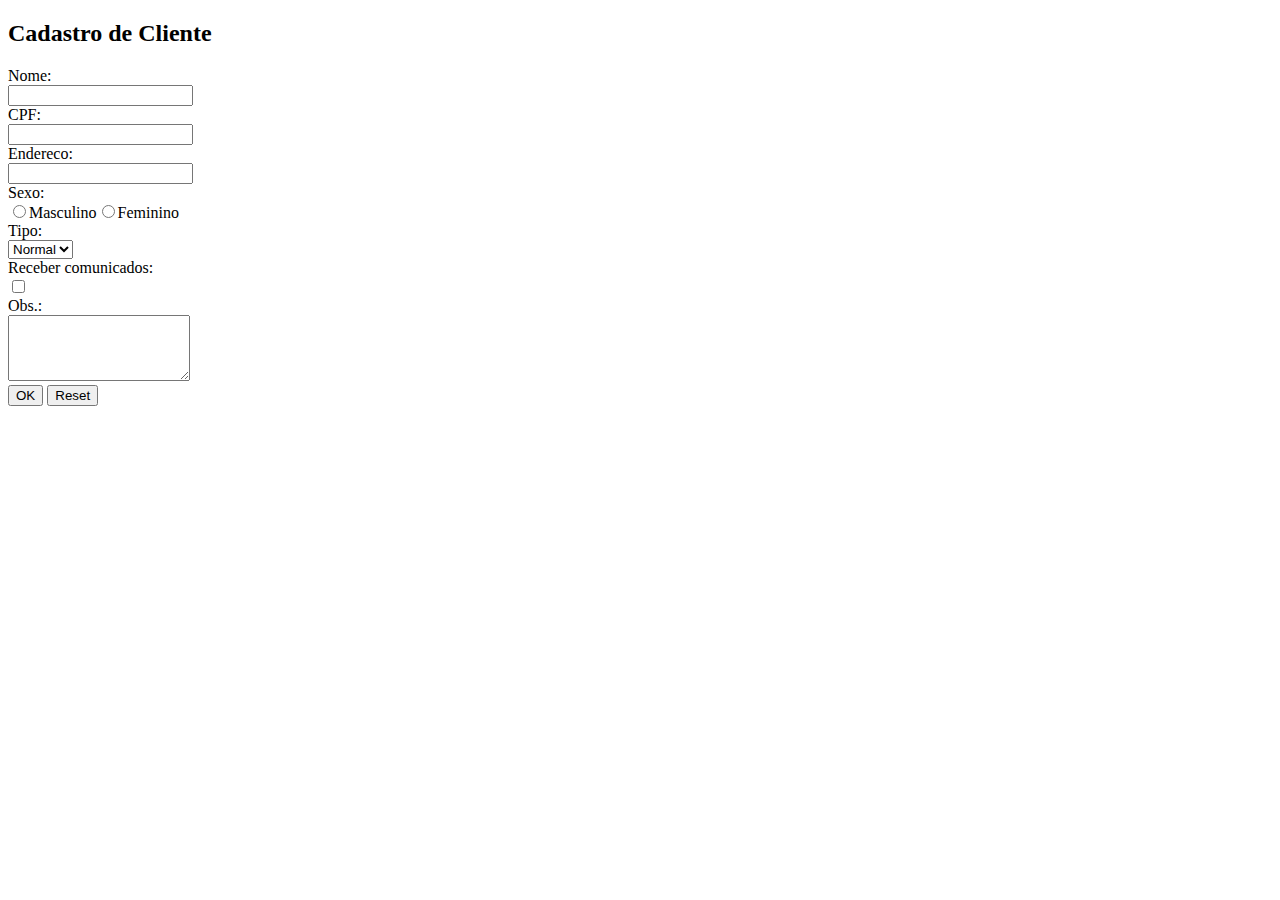
==== VideoLocadora/target/VideoLocadora-1.0/index.html @ bf575cd2 "Estrutura inicial" ====
<!DOCTYPE html>
<html>
    <head>
        <title>Teste Meu Primeiro Servlet</title>
        <meta charset="UTF-8">
        <meta name="viewport" content="width=device-width, initial-scale=1.0">
    </head>
    <body>
        <h2>Cadastro de Cliente</h2>
        <form name="cadastrocliente" method="POST" action="ServletLocadora">
            Nome:<br>
            <input type="text" name="nome" value=""><br>
            CPF:<br>
            <input type="text" name="cpf" value=""><br>
            Endereco:<br>
            <input type="text" name="endereco" value=""><br>
            Sexo:<br>
            <input type="radio" name="sexo" value="masc">Masculino<input type="radio" name="sexo" value="fem">Feminino<br>
            Tipo:<br>
            <select name="tipo">
                <option value="Normal">Normal</option>
                <option value="VIP">VIP</option>
            </select><br>
            Receber comunicados:<br>
            <input type="checkbox" name="comunicados" value="sim"><br>
            Obs.:<br>
            <textarea name="obs" rows="4" cols="20"></textarea><br>
            <input type="submit" value="OK">
            <input type="reset" value="Reset">
        </form>
    </body>
</html>
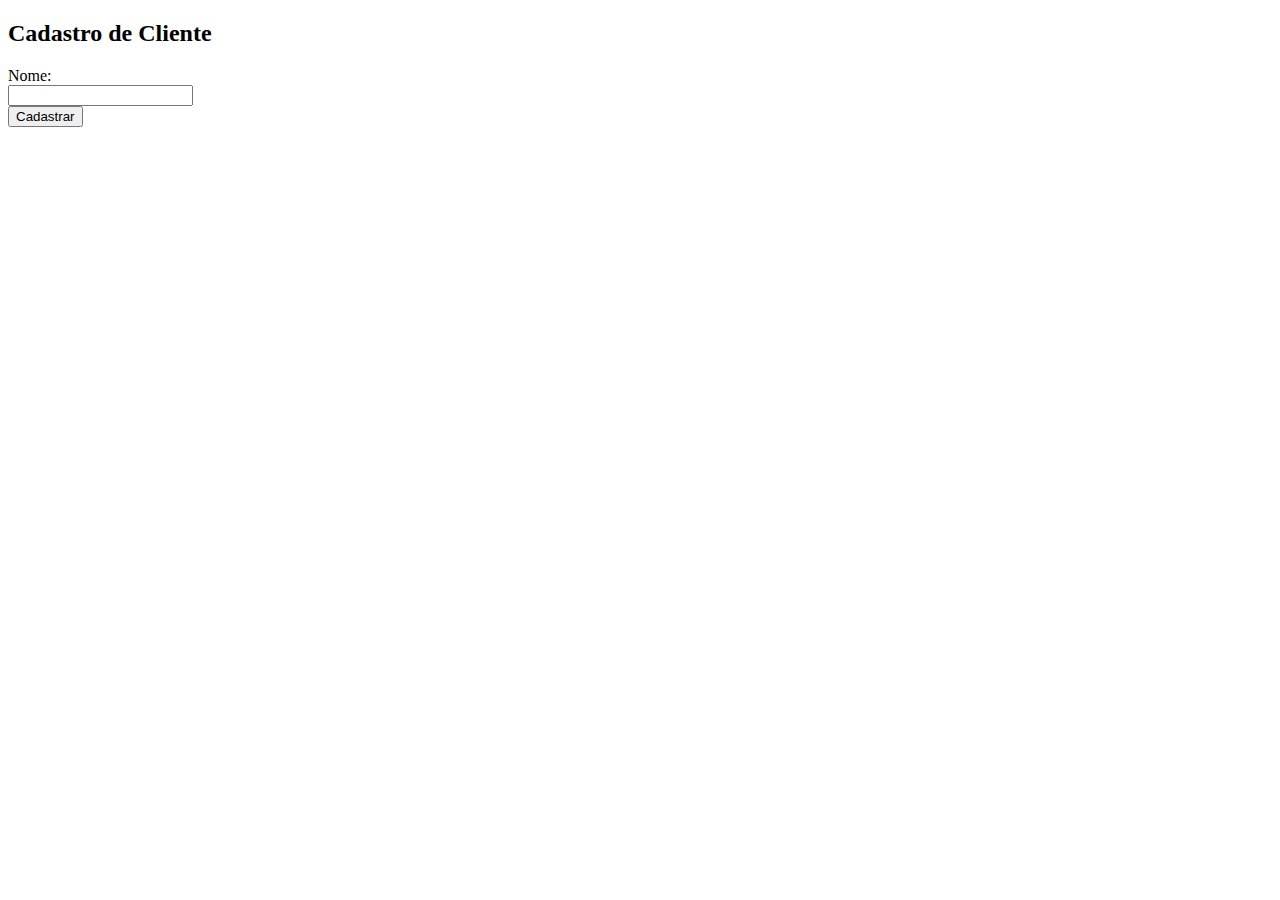
==== commit 76035829: "Servlet" ====
--- a/VideoLocadora/target/VideoLocadora-1.0/index.html
+++ b/VideoLocadora/target/VideoLocadora-1.0/index.html
@@ -10,23 +10,7 @@
         <form name="cadastrocliente" method="POST" action="ServletLocadora">
             Nome:<br>
             <input type="text" name="nome" value=""><br>
-            CPF:<br>
-            <input type="text" name="cpf" value=""><br>
-            Endereco:<br>
-            <input type="text" name="endereco" value=""><br>
-            Sexo:<br>
-            <input type="radio" name="sexo" value="masc">Masculino<input type="radio" name="sexo" value="fem">Feminino<br>
-            Tipo:<br>
-            <select name="tipo">
-                <option value="Normal">Normal</option>
-                <option value="VIP">VIP</option>
-            </select><br>
-            Receber comunicados:<br>
-            <input type="checkbox" name="comunicados" value="sim"><br>
-            Obs.:<br>
-            <textarea name="obs" rows="4" cols="20"></textarea><br>
-            <input type="submit" value="OK">
-            <input type="reset" value="Reset">
+            <input type="submit" value="Cadastrar">
         </form>
     </body>
 </html>
